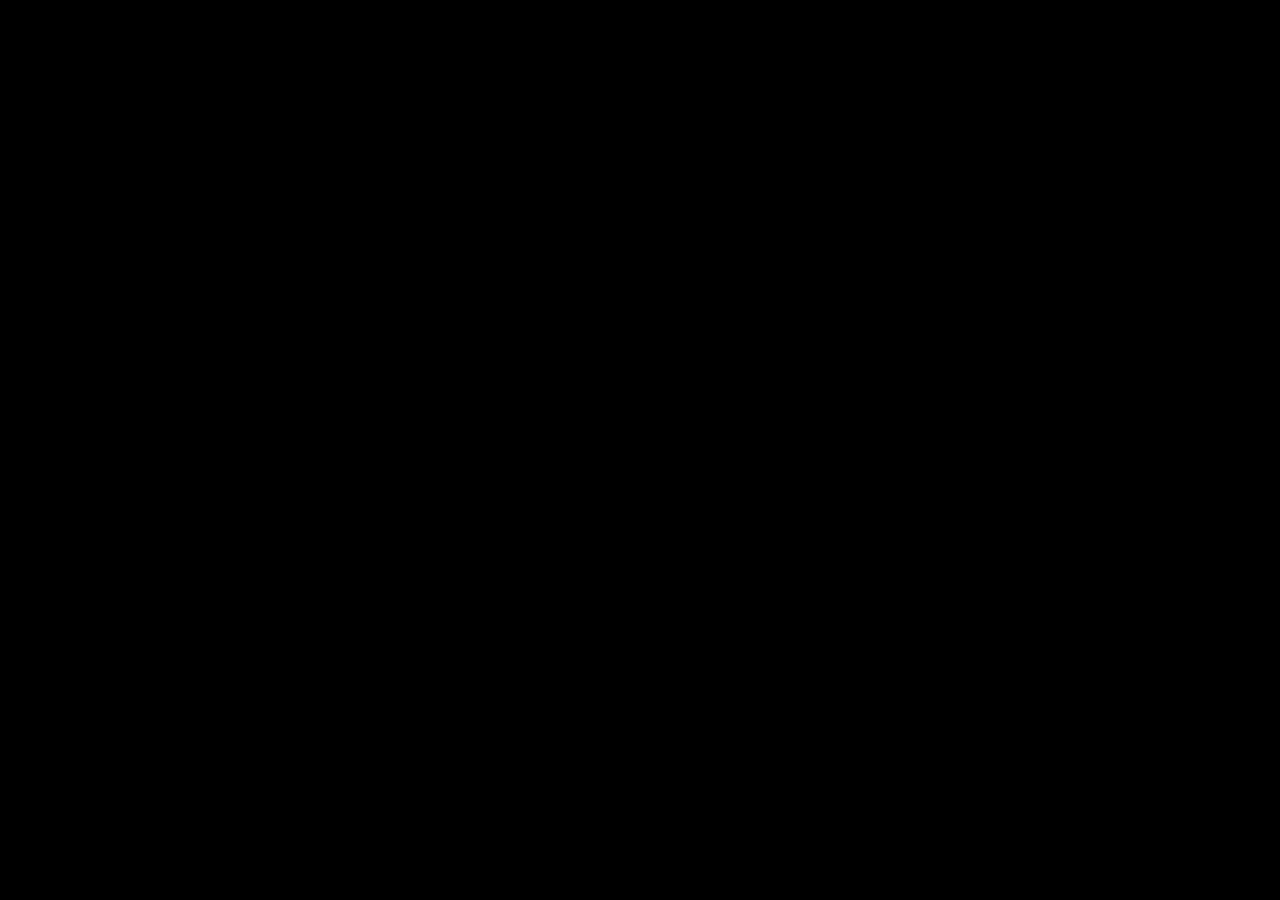
==== admin.html @ 9100c3af "Create admin.html" ====
<!DOCTYPE html>
<html lang="en">
<head>
    <meta charset="UTF-8">
    <meta name="viewport" content="width=device-width, initial-scale=1.0, maximum-scale=1.0, user-scalable=no">
    <title>Admin Panel | The Obsidian Circle</title>
    <style>
        body { background-color: #000; color: #fff; font-family: monospace; margin: 0; padding: 20px; }
        .admin-container {
            width: 100%; max-width: 600px; margin: 0 auto;
            background-color: #121215; padding: 30px 20px;
            border-radius: 8px; border: 1px solid #ff5555;
        }
        .header-title {
            text-align: center; margin-bottom: 20px; font-size: 18px;
            letter-spacing: 3px; color: #ff5555; font-weight: bold;
        }
        
        .create-box {
            background-color: #070709; border: 1px solid #333; padding: 15px;
            border-radius: 4px; margin-bottom: 25px;
        }
        .create-title { font-size: 12px; color: #ff5555; letter-spacing: 2px; margin-bottom: 10px; font-weight: bold; }
        input[type="text"] {
            width: 100%; padding: 12px; margin-bottom: 10px; background-color: #121215; 
            border: 1px solid #444; color: #fff; border-radius: 4px; font-family: monospace; box-sizing: border-box;
        }
        .action-btn {
            background-color: #ff5555; color: #fff; border: none; width: 100%;
            padding: 12px; border-radius: 4px; font-size: 14px; font-weight: bold; letter-spacing: 1px; cursor: pointer;
        }
        
        .back-btn {
            background-color: #333; color: #fff; margin-top: 20px; border: none; width: 100%;
            padding: 14px; border-radius: 4px; font-size: 14px; font-weight: bold; letter-spacing: 2px; cursor: pointer;
        }
    </style>
    <script src="https://cdn.jsdelivr.net/npm/@supabase/supabase-js@2"></script>
</head>
<body>

    <div class="admin-container" id="main-box" style="display: none;">
        <div class="header-title">◎ FOUNDER COMMAND ◎</div>
        
        <div class="create-box">
            <div class="create-title">+ OVERRIDE: DEPLOY PROJECT</div>
            <input type="text" id="input-proj-name" placeholder="PROJECT NAME (e.g. PROJECT OMEGA)" autocomplete="off">
            <input type="text" id="input-proj-desc" placeholder="OBJECTIVE / DESCRIPTION" autocomplete="off">
            <button class="action-btn" id="btn-deploy-proj">INITIATE DEPLOYMENT</button>
        </div>

        <button class="back-btn" onclick="window.location.href='dashboard.html'">RETURN TO DASHBOARD</button>
    </div>

    <script>
        const SUPABASE_URL = 'https://ahridkmlgjsmlqkqatrz.supabase.co';
        const SUPABASE_ANON_KEY = 'eyJhbGciOiJIUzI1NiIsInR5cCI6IkpXVCJ9.eyJpc3MiOiJzdXBhYmFzZSIsInJlZiI6ImFocmlka21sZ2pzbWxxa3FhdHJ6Iiwicm9sZSI6ImFub24iLCJpYXQiOjE3OTAwNjYwODUsImV4cCI6MjEwNTY0MjA4NX0.r_vPhWLs-hKg7xk6lyge8ITkPP30y53442jrGqNwhWQ';
        const supabaseClient = window.supabase.createClient(SUPABASE_URL, SUPABASE_ANON_KEY);

        document.addEventListener("DOMContentLoaded", async () => {
            const { data: { session } } = await supabaseClient.auth.getSession();
            if (!session) { window.location.replace("index.html"); return; }

            // 1. Verify Founder or Council Clearance
            const { data: profile } = await supabaseClient.from('profiles').select('rank').eq('id', session.user.id).single();
            
            if (!profile || (profile.rank !== 'FOUNDER' && profile.rank !== 'COUNCIL')) {
                document.body.innerHTML = `<h2 style="color:red; text-align:center; margin-top:50px;">SECURITY ALERT: CLEARANCE DENIED</h2>`;
                setTimeout(() => window.location.replace("dashboard.html"), 2000);
                return;
            }

            // 2. Clearance granted, show panel
            document.getElementById("main-box").style.display = "block";

            // 3. Handle Project Deployment
            document.getElementById("btn-deploy-proj").addEventListener("click", async () => {
                const pName = document.getElementById("input-proj-name").value.trim().toUpperCase();
                const pDesc = document.getElementById("input-proj-desc").value.trim();

                if (!pName || !pDesc) {
                    alert("Please provide both a Name and Description.");
                    return;
                }

                // Insert into your existing projects table
                const { error } = await supabaseClient.from('projects').insert([
                    { title: pName, description: pDesc }
                ]);

                if (error) {
                    alert("ERROR: Database rejected the deployment.");
                } else {
                    alert("PROJECT DEPLOYED SECURELY.");
                    document.getElementById("input-proj-name").value = "";
                    document.getElementById("input-proj-desc").value = "";
                }
            });
        });
    </script>
</body>
</html>
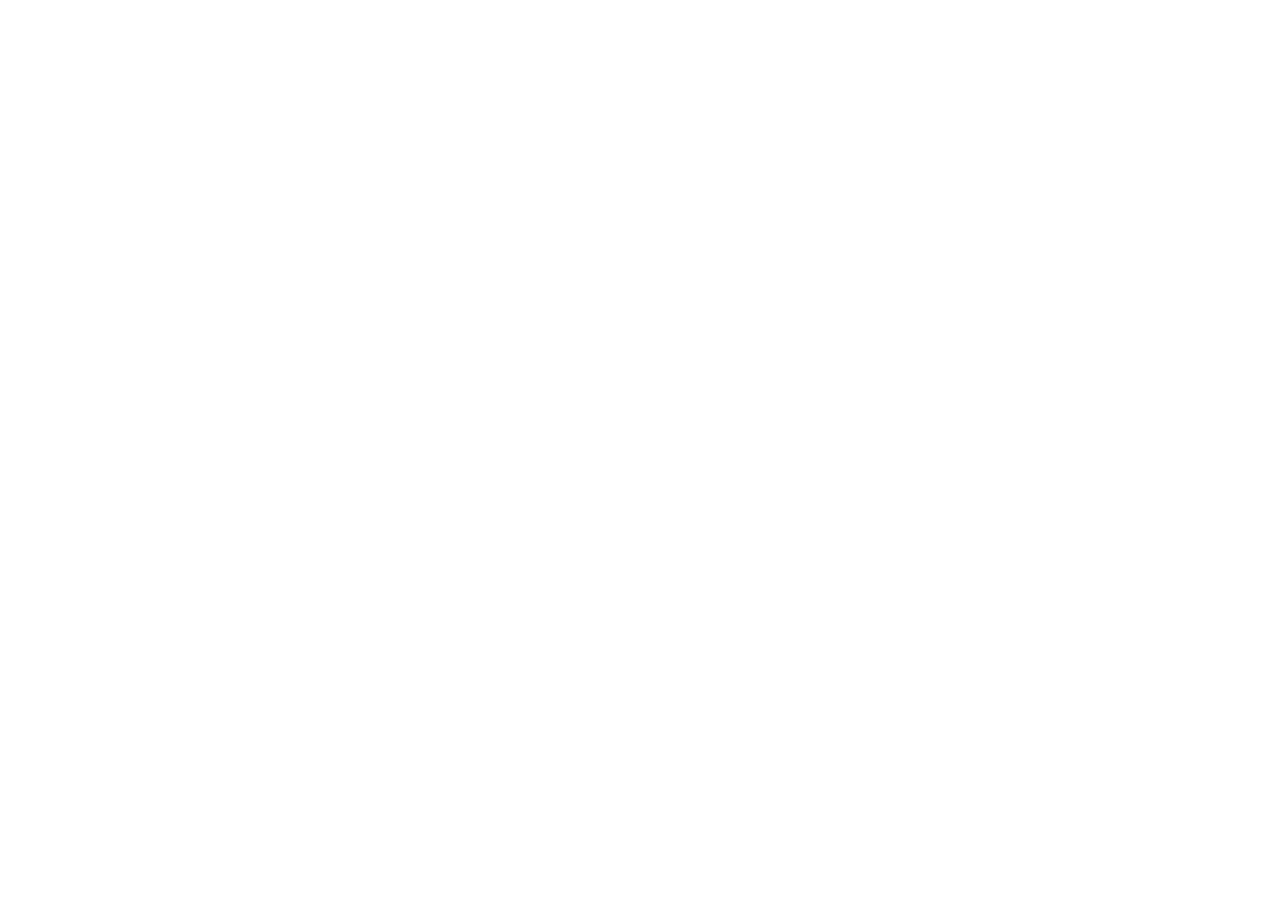
==== commit 0bf89c62: "Update admin.html" ====
--- a/admin.html
+++ b/admin.html
@@ -11,42 +11,81 @@
             background-color: #121215; padding: 30px 20px;
             border-radius: 8px; border: 1px solid #ff5555;
         }
-        .header-title {
-            text-align: center; margin-bottom: 20px; font-size: 18px;
-            letter-spacing: 3px; color: #ff5555; font-weight: bold;
-        }
+        .header-title { text-align: center; margin-bottom: 20px; font-size: 18px; letter-spacing: 3px; color: #ff5555; font-weight: bold; }
         
-        .create-box {
-            background-color: #070709; border: 1px solid #333; padding: 15px;
-            border-radius: 4px; margin-bottom: 25px;
-        }
-        .create-title { font-size: 12px; color: #ff5555; letter-spacing: 2px; margin-bottom: 10px; font-weight: bold; }
-        input[type="text"] {
+        .create-box { background-color: #070709; border: 1px solid #333; padding: 15px; border-radius: 4px; margin-bottom: 25px; }
+        .create-title { font-size: 12px; color: #ff5555; letter-spacing: 2px; margin-bottom: 15px; font-weight: bold; border-bottom: 1px solid #333; padding-bottom: 10px;}
+        
+        input[type="text"], textarea {
             width: 100%; padding: 12px; margin-bottom: 10px; background-color: #121215; 
             border: 1px solid #444; color: #fff; border-radius: 4px; font-family: monospace; box-sizing: border-box;
         }
-        .action-btn {
-            background-color: #ff5555; color: #fff; border: none; width: 100%;
-            padding: 12px; border-radius: 4px; font-size: 14px; font-weight: bold; letter-spacing: 1px; cursor: pointer;
-        }
+        textarea { resize: vertical; min-height: 80px; }
+        .action-btn { background-color: #ff5555; color: #fff; border: none; width: 100%; padding: 12px; border-radius: 4px; font-size: 14px; font-weight: bold; letter-spacing: 1px; cursor: pointer; }
         
-        .back-btn {
-            background-color: #333; color: #fff; margin-top: 20px; border: none; width: 100%;
-            padding: 14px; border-radius: 4px; font-size: 14px; font-weight: bold; letter-spacing: 2px; cursor: pointer;
-        }
+        .user-row { display: flex; justify-content: space-between; align-items: center; background-color: #121215; padding: 10px; margin-bottom: 8px; border: 1px solid #333; border-radius: 4px; }
+        .user-name { font-weight: bold; font-size: 14px; color: #fff; }
+        .user-controls { display: flex; gap: 5px; }
+        .rank-select { background: #000; color: #fff; border: 1px solid #555; padding: 5px; border-radius: 3px; font-size: 11px; font-family: monospace; }
+        .set-btn { background: #ff5555; color: #fff; border: none; padding: 5px 10px; border-radius: 3px; font-weight: bold; cursor: pointer; font-size: 11px; }
+
+        .back-btn { background-color: #333; color: #fff; margin-top: 20px; border: none; width: 100%; padding: 14px; border-radius: 4px; font-size: 14px; font-weight: bold; letter-spacing: 2px; cursor: pointer; }
     </style>
     <script src="https://cdn.jsdelivr.net/npm/@supabase/supabase-js@2"></script>
 </head>
+    <!-- Supabase CDN (Required to check the user's identity) -->
+<script src="https://cdn.jsdelivr.net/npm/@supabase/supabase-js@2"></script>
+
+<script>
+    // 1. Instantly hide the page to prevent a flash of sensitive data
+    document.documentElement.style.display = 'none';
+
+    // 2. Initialize Supabase
+    const supabaseUrl = 'https://ahridkmlgjsmlqkqatrz.supabase.co';
+    const supabaseKey = 'eyJhbGciOiJIUzI1NiIsInR5cCI6IkpXVCJ9.eyJpc3MiOiJzdXBhYmFzZSIsInJlZiI6ImFocmlka21sZ2pzbWxxa3FhdHJ6Iiwicm9sZSI6ImFub24iLCJpYXQiOjE3OTAwNjYwODUsImV4cCI6MjEwNTY0MjA4NX0.r_vPhWLs-hKg7xk6lyge8ITkPP30y53442jrGqNwhWQ'; 
+    const supabaseClient = supabase.createClient(supabaseUrl, supabaseKey);
+
+    // 3. The Bouncer Logic
+    async function secureAdminPage() {
+        const { data: { user }, error } = await supabaseClient.auth.getUser();
+        
+        // If there is no active session, or the email is NOT the Founder, kick them out
+        if (!user || user.email !== 'founder-01@obsidian.com') {
+            window.location.replace("dashboard.html");
+        } else {
+            // If they are the Founder, reveal the Admin Panel
+            document.documentElement.style.display = 'block';
+        }
+    }
+    
+    secureAdminPage();
+</script>
+
 <body>
 
     <div class="admin-container" id="main-box" style="display: none;">
         <div class="header-title">◎ FOUNDER COMMAND ◎</div>
         
+        <!-- Announcements Panel -->
+        <div class="create-box">
+            <div class="create-title">+ OVERRIDE: BROADCAST ANNOUNCEMENT</div>
+            <input type="text" id="input-ann-title" placeholder="TRANSMISSION TITLE" autocomplete="off">
+            <textarea id="input-ann-body" placeholder="ENTER MESSAGE PAYLOAD..."></textarea>
+            <button class="action-btn" id="btn-deploy-ann">AUTHORIZE BROADCAST</button>
+        </div>
+
+        <!-- Project Deployment Panel -->
         <div class="create-box">
             <div class="create-title">+ OVERRIDE: DEPLOY PROJECT</div>
             <input type="text" id="input-proj-name" placeholder="PROJECT NAME (e.g. PROJECT OMEGA)" autocomplete="off">
             <input type="text" id="input-proj-desc" placeholder="OBJECTIVE / DESCRIPTION" autocomplete="off">
             <button class="action-btn" id="btn-deploy-proj">INITIATE DEPLOYMENT</button>
+        </div>
+
+        <!-- Personnel Override Panel -->
+        <div class="create-box">
+            <div class="create-title">◎ PERSONNEL CLEARANCE OVERRIDE</div>
+            <div id="roster-list"><div style="color: #888; font-size: 12px; text-align: center;">DECRYPTING ROSTER...</div></div>
         </div>
 
         <button class="back-btn" onclick="window.location.href='dashboard.html'">RETURN TO DASHBOARD</button>
@@ -57,12 +96,13 @@
         const SUPABASE_ANON_KEY = 'eyJhbGciOiJIUzI1NiIsInR5cCI6IkpXVCJ9.eyJpc3MiOiJzdXBhYmFzZSIsInJlZiI6ImFocmlka21sZ2pzbWxxa3FhdHJ6Iiwicm9sZSI6ImFub24iLCJpYXQiOjE3OTAwNjYwODUsImV4cCI6MjEwNTY0MjA4NX0.r_vPhWLs-hKg7xk6lyge8ITkPP30y53442jrGqNwhWQ';
         const supabaseClient = window.supabase.createClient(SUPABASE_URL, SUPABASE_ANON_KEY);
 
+        let myCodename = "COMMAND";
+
         document.addEventListener("DOMContentLoaded", async () => {
             const { data: { session } } = await supabaseClient.auth.getSession();
             if (!session) { window.location.replace("index.html"); return; }
 
-            // 1. Verify Founder or Council Clearance
-            const { data: profile } = await supabaseClient.from('profiles').select('rank').eq('id', session.user.id).single();
+            const { data: profile } = await supabaseClient.from('profiles').select('rank, codename').eq('id', session.user.id).single();
             
             if (!profile || (profile.rank !== 'FOUNDER' && profile.rank !== 'COUNCIL')) {
                 document.body.innerHTML = `<h2 style="color:red; text-align:center; margin-top:50px;">SECURITY ALERT: CLEARANCE DENIED</h2>`;
@@ -70,33 +110,74 @@
                 return;
             }
 
-            // 2. Clearance granted, show panel
+            myCodename = profile.codename;
             document.getElementById("main-box").style.display = "block";
+            loadRoster();
 
-            // 3. Handle Project Deployment
+            // Handle Announcements
+            document.getElementById("btn-deploy-ann").addEventListener("click", async () => {
+                const aTitle = document.getElementById("input-ann-title").value.trim().toUpperCase();
+                const aBody = document.getElementById("input-ann-body").value.trim();
+
+                if (!aTitle || !aBody) { alert("Please provide both Title and Message."); return; }
+
+                const { error } = await supabaseClient.from('announcements').insert([{ title: aTitle, content: aBody, author_codename: myCodename }]);
+                if (error) { alert("ERROR: Database rejected the broadcast."); } 
+                else {
+                    alert("BROADCAST SUCCESSFUL.");
+                    document.getElementById("input-ann-title").value = "";
+                    document.getElementById("input-ann-body").value = "";
+                }
+            });
+
+            // Handle Projects
             document.getElementById("btn-deploy-proj").addEventListener("click", async () => {
                 const pName = document.getElementById("input-proj-name").value.trim().toUpperCase();
                 const pDesc = document.getElementById("input-proj-desc").value.trim();
 
-                if (!pName || !pDesc) {
-                    alert("Please provide both a Name and Description.");
-                    return;
-                }
+                if (!pName || !pDesc) { alert("Please provide both a Name and Description."); return; }
 
-                // Insert into your existing projects table
-                const { error } = await supabaseClient.from('projects').insert([
-                    { title: pName, description: pDesc }
-                ]);
-
-                if (error) {
-                    alert("ERROR: Database rejected the deployment.");
-                } else {
+                const { error } = await supabaseClient.from('projects').insert([{ title: pName, description: pDesc }]);
+                if (error) { alert("ERROR: Database rejected the deployment."); } 
+                else {
                     alert("PROJECT DEPLOYED SECURELY.");
                     document.getElementById("input-proj-name").value = "";
                     document.getElementById("input-proj-desc").value = "";
                 }
             });
         });
+
+        async function loadRoster() {
+            const { data: users, error } = await supabaseClient.from('profiles').select('id, codename, rank').order('created_at');
+            const rosterContainer = document.getElementById("roster-list");
+            if (error) { rosterContainer.innerHTML = "<div style='color:red; text-align:center;'>Error loading roster.</div>"; return; }
+
+            rosterContainer.innerHTML = "";
+            users.forEach(user => {
+                const userRow = document.createElement("div");
+                userRow.className = "user-row";
+                userRow.innerHTML = `
+                    <div class="user-name">${user.codename}</div>
+                    <div class="user-controls">
+                        <select id="rank-${user.id}" class="rank-select">
+                            <option value="MEMBER" ${user.rank === 'MEMBER' ? 'selected' : ''}>MEMBER</option>
+                            <option value="SPECIALIST" ${user.rank === 'SPECIALIST' ? 'selected' : ''}>SPECIALIST</option>
+                            <option value="COUNCIL" ${user.rank === 'COUNCIL' ? 'selected' : ''}>COUNCIL</option>
+                            <option value="FOUNDER" ${user.rank === 'FOUNDER' ? 'selected' : ''}>FOUNDER</option>
+                        </select>
+                        <button class="set-btn" onclick="updateRank('${user.id}')">SET</button>
+                    </div>
+                `;
+                rosterContainer.appendChild(userRow);
+            });
+        }
+
+        window.updateRank = async function(userId) {
+            const newRank = document.getElementById('rank-' + userId).value;
+            const { error } = await supabaseClient.from('profiles').update({ rank: newRank }).eq('id', userId);
+            if (error) alert("OVERRIDE FAILED: System rejected clearance update.");
+            else { alert("CLEARANCE UPDATED."); loadRoster(); }
+        };
     </script>
 </body>
 </html>
